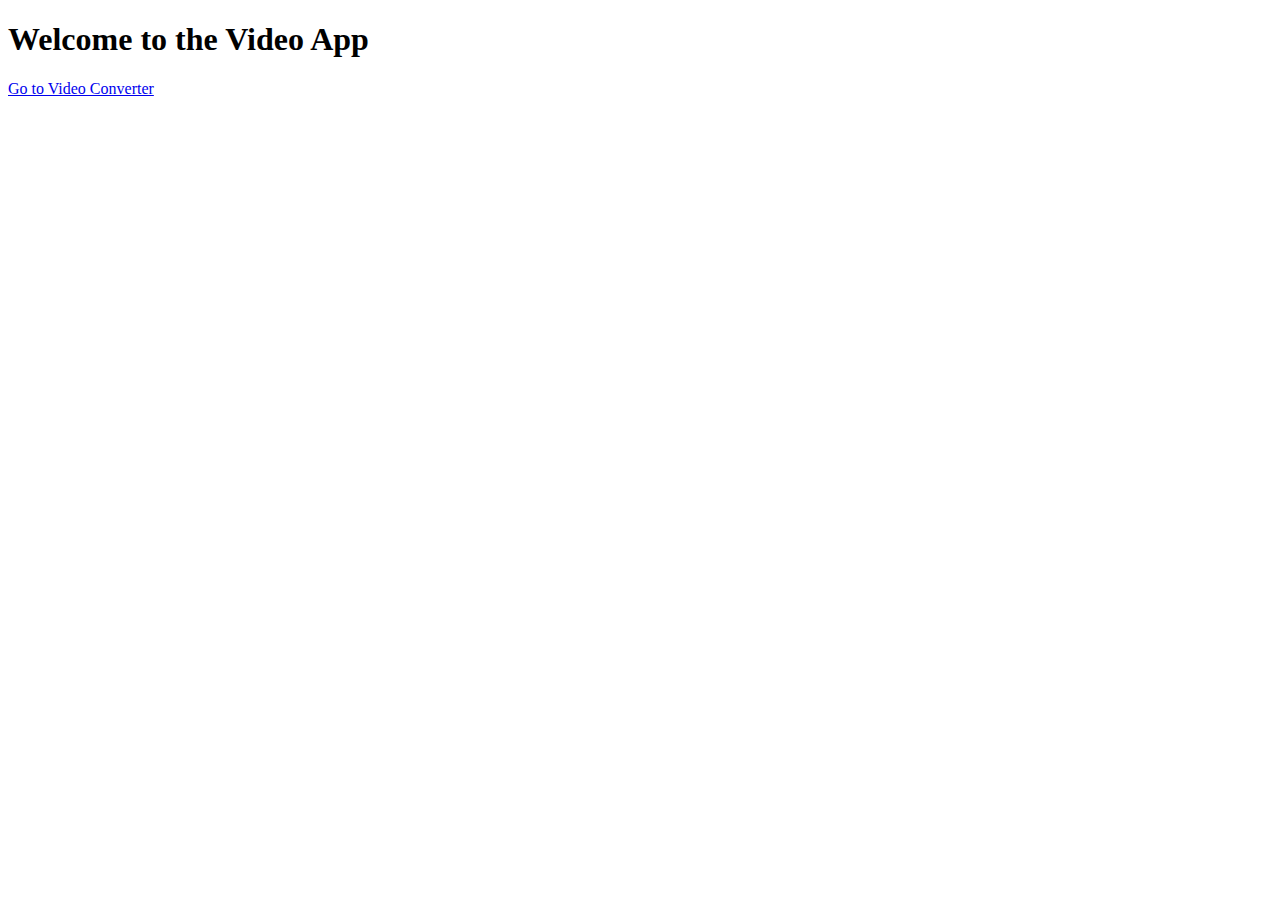
==== templates/index.html @ 5cff9043 "Initial commit dont worky be happy" ====
<!DOCTYPE html>
<html lang="en">
<head>
    <meta charset="UTF-8">
    <meta name="viewport" content="width=device-width, initial-scale=1.0">
    <title>Main App</title>
    <link type="text/css" href="{{ url_for('static', filename='css/styles.css') }}" rel="stylesheet">

</head>
<body>
    <h1>Welcome to the Video App</h1>
    <p><a href="/convert">Go to Video Converter</a></p>
</body>
</html>
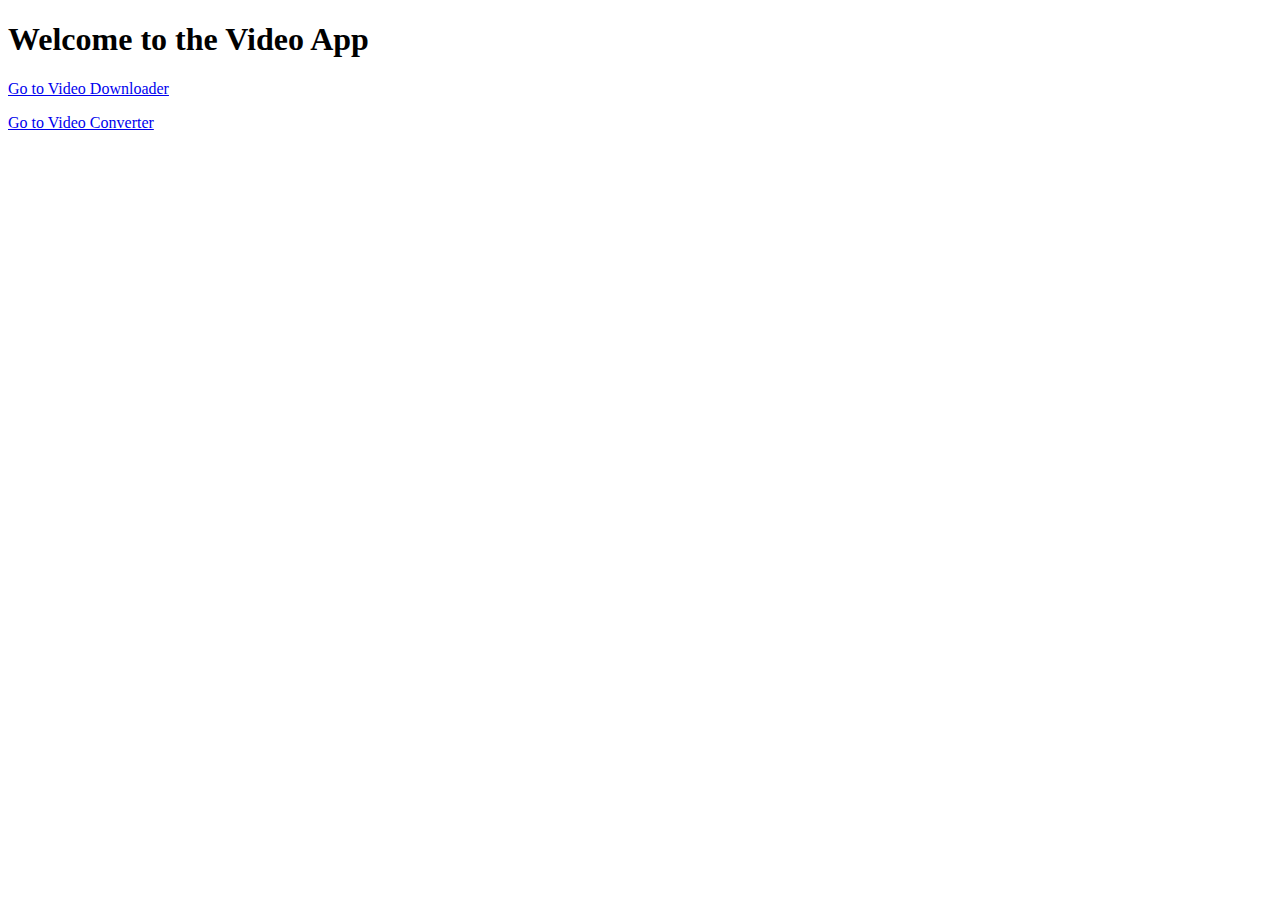
==== commit 30625a76: "add downloader index html input folder" ====
--- a/templates/index.html
+++ b/templates/index.html
@@ -9,6 +9,7 @@
 </head>
 <body>
     <h1>Welcome to the Video App</h1>
+    <p><a href="/downloader">Go to Video Downloader</a></p>
     <p><a href="/convert">Go to Video Converter</a></p>
 </body>
 </html>
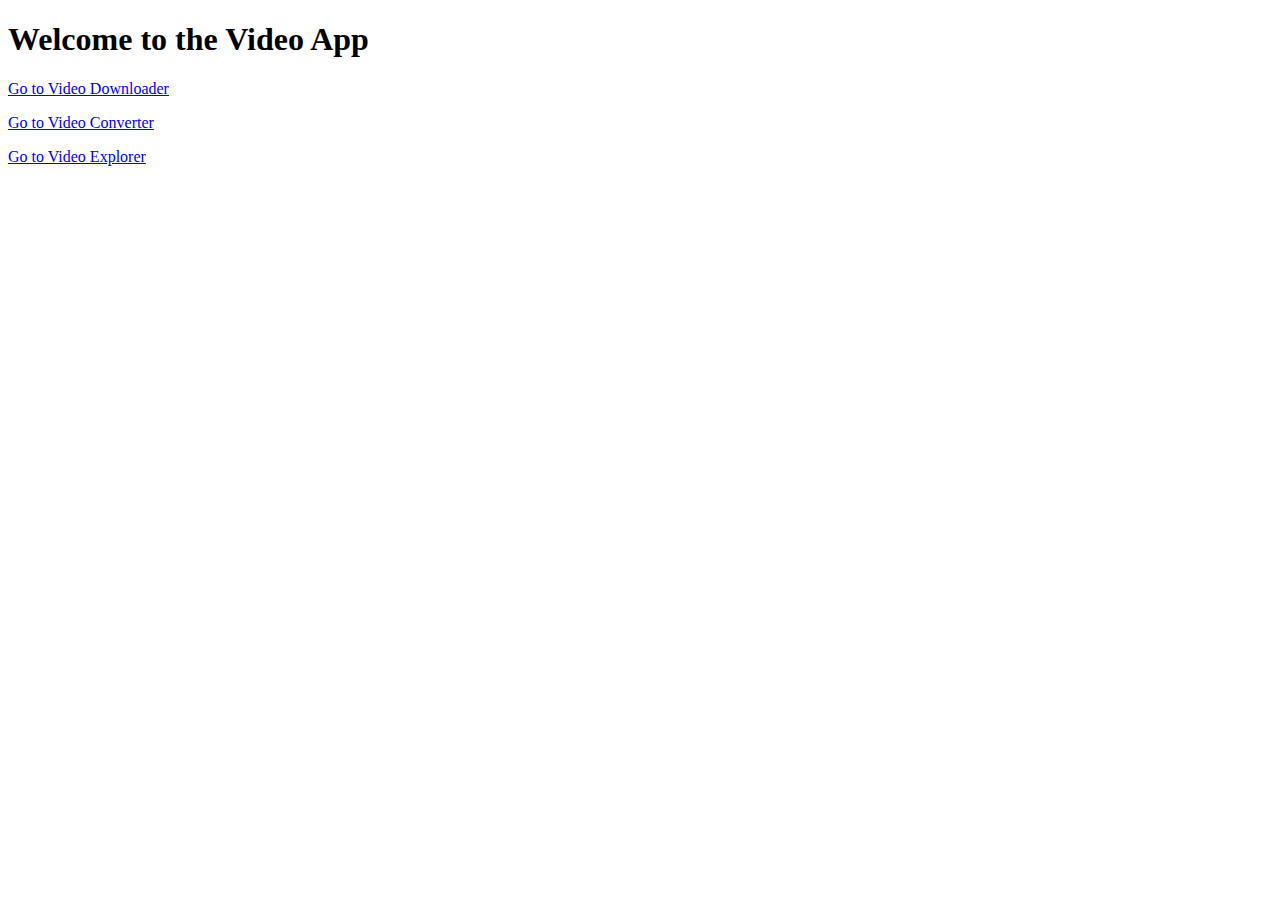
==== commit 13722f3d: "just 12/10/2023" ====
--- a/templates/index.html
+++ b/templates/index.html
@@ -11,5 +11,7 @@
     <h1>Welcome to the Video App</h1>
     <p><a href="/downloader">Go to Video Downloader</a></p>
     <p><a href="/convert">Go to Video Converter</a></p>
+    <p><a href="/explorer">Go to Video Explorer</a></p>
+
 </body>
 </html>
